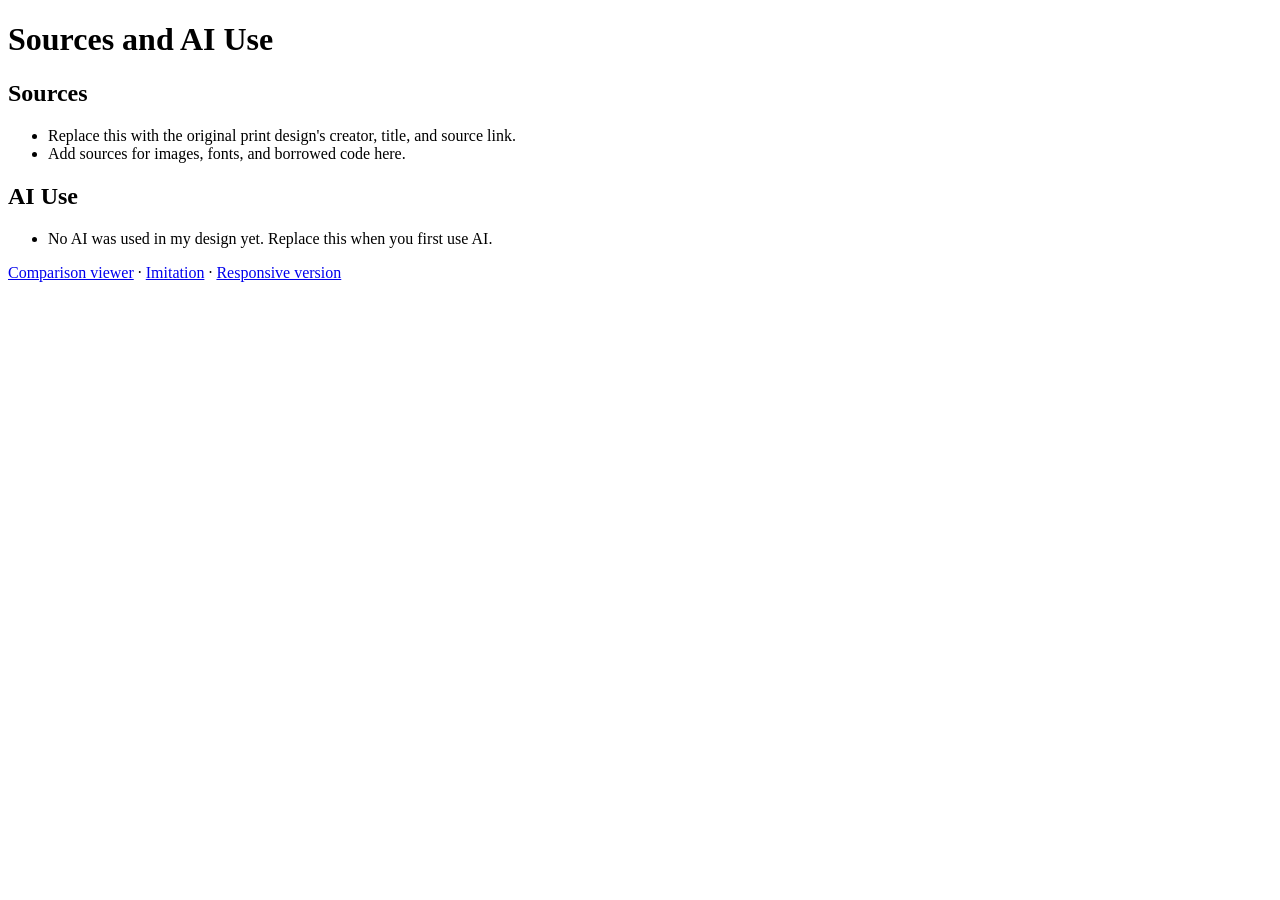
==== citations.html @ 0aabad77 "Initial commit" ====
<!DOCTYPE html>
<html lang="en">
<head>
  <meta charset="utf-8">
  <meta name="viewport" content="width=device-width, initial-scale=1">
  <title>Sources and AI Use</title>
</head>
<body>
  <h1>Sources and AI Use</h1>
  <h2>Sources</h2>
  <ul>
    <li>Replace this with the original print design's creator, title, and source link.</li>
    <li>Add sources for images, fonts, and borrowed code here.</li>
  </ul>
  <h2>AI Use</h2>
  <ul>
    <li>No AI was used in my design yet. Replace this when you first use AI.</li>
  </ul>
  <!-- Each entry: tool, date, prompt summary, assistance received, and what YOU changed or checked. -->
  <p><a href="index.html">Comparison viewer</a> · <a href="imitation.html">Imitation</a> · <a href="responsive.html">Responsive version</a></p>
</body>
</html>
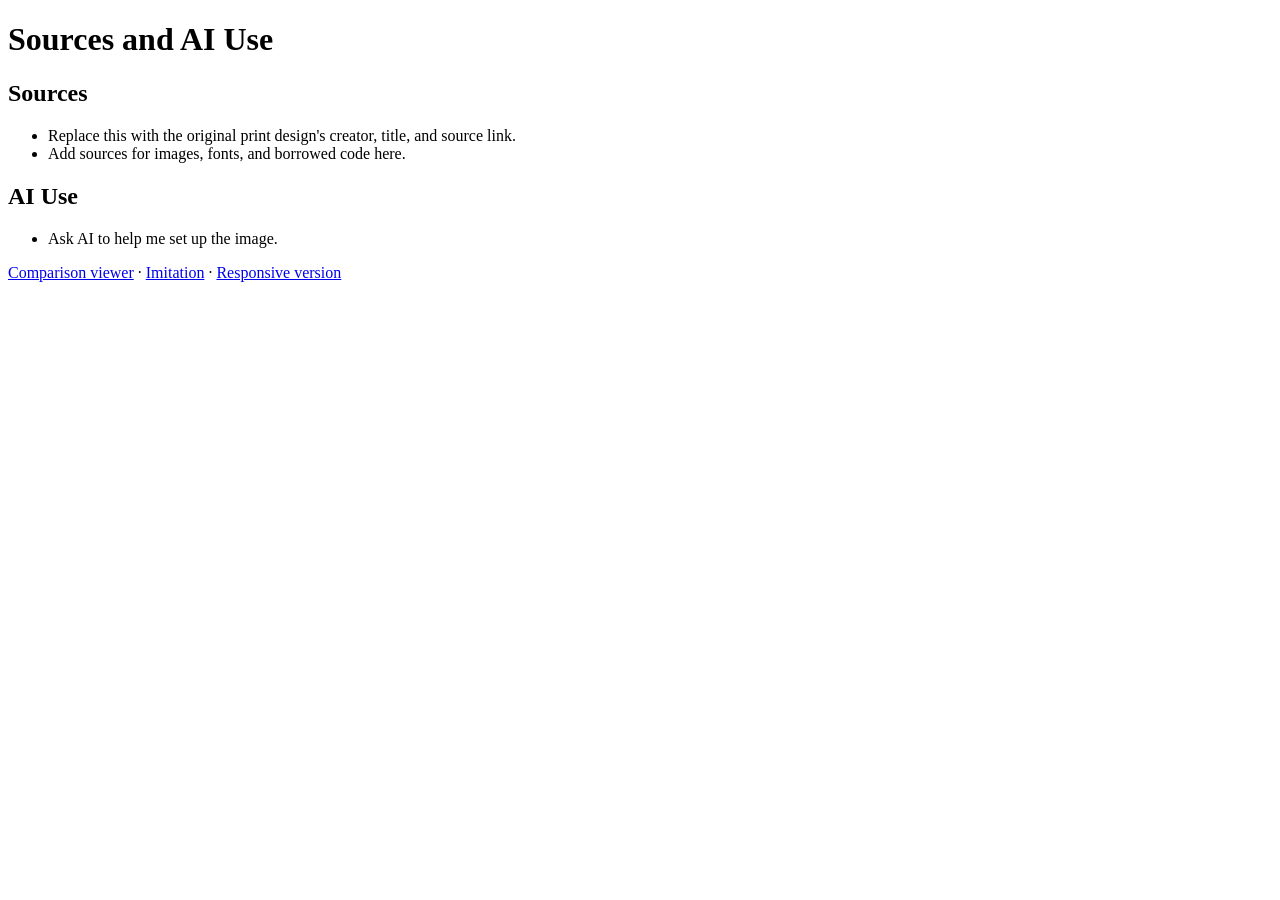
==== commit fc031661: "picked a image and about to put it in the codespace" ====
--- a/citations.html
+++ b/citations.html
@@ -14,7 +14,7 @@
   </ul>
   <h2>AI Use</h2>
   <ul>
-    <li>No AI was used in my design yet. Replace this when you first use AI.</li>
+    <li>Ask AI to help me set up the image.</li>
   </ul>
   <!-- Each entry: tool, date, prompt summary, assistance received, and what YOU changed or checked. -->
   <p><a href="index.html">Comparison viewer</a> · <a href="imitation.html">Imitation</a> · <a href="responsive.html">Responsive version</a></p>
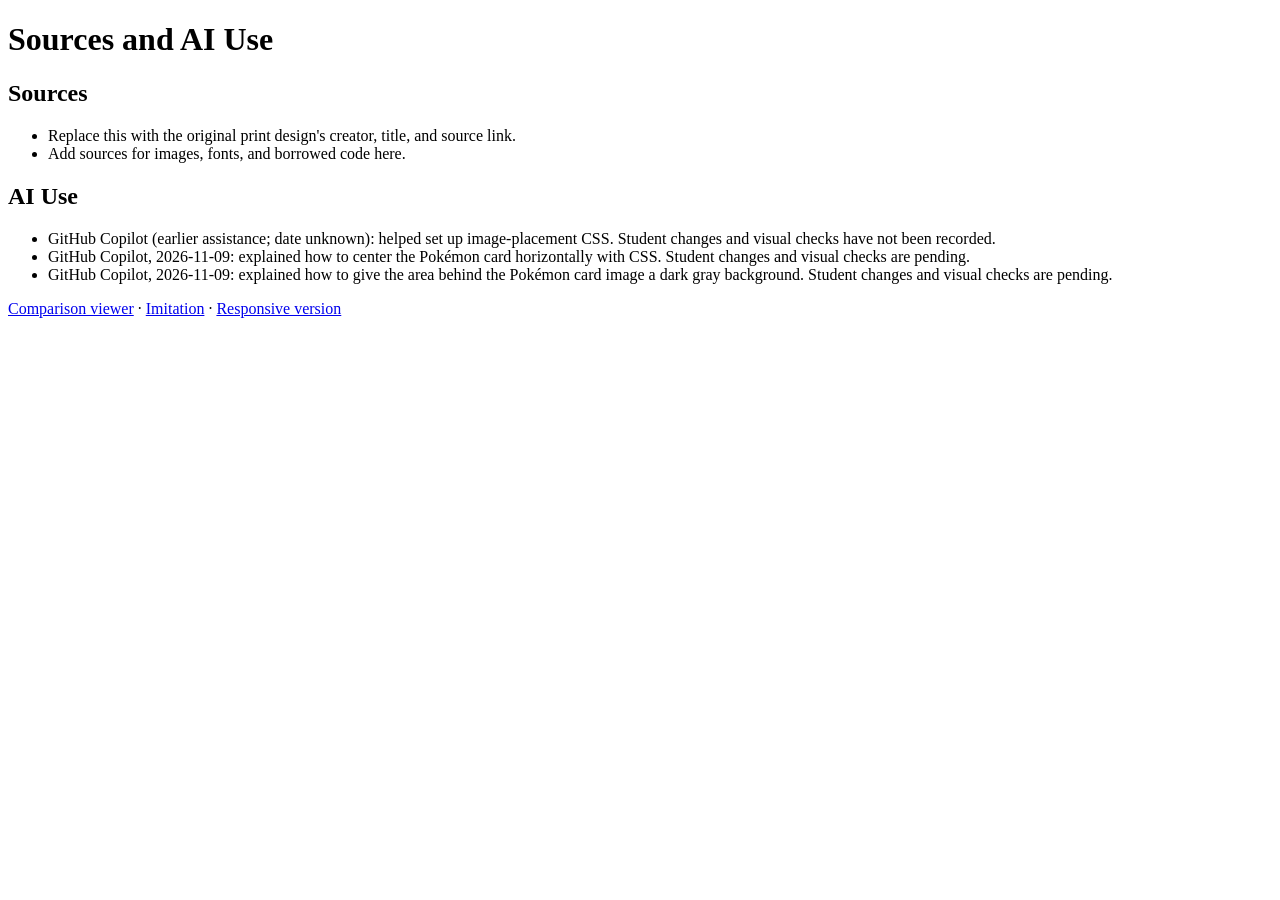
==== commit 27d442bf: "added the image and started the background" ====
--- a/citations.html
+++ b/citations.html
@@ -14,7 +14,9 @@
   </ul>
   <h2>AI Use</h2>
   <ul>
-    <li>Ask AI to help me set up the image.</li>
+    <li>GitHub Copilot (earlier assistance; date unknown): helped set up image-placement CSS. Student changes and visual checks have not been recorded.</li>
+    <li>GitHub Copilot, 2026-11-09: explained how to center the Pokémon card horizontally with CSS. Student changes and visual checks are pending.</li>
+    <li>GitHub Copilot, 2026-11-09: explained how to give the area behind the Pokémon card image a dark gray background. Student changes and visual checks are pending.</li>
   </ul>
   <!-- Each entry: tool, date, prompt summary, assistance received, and what YOU changed or checked. -->
   <p><a href="index.html">Comparison viewer</a> · <a href="imitation.html">Imitation</a> · <a href="responsive.html">Responsive version</a></p>
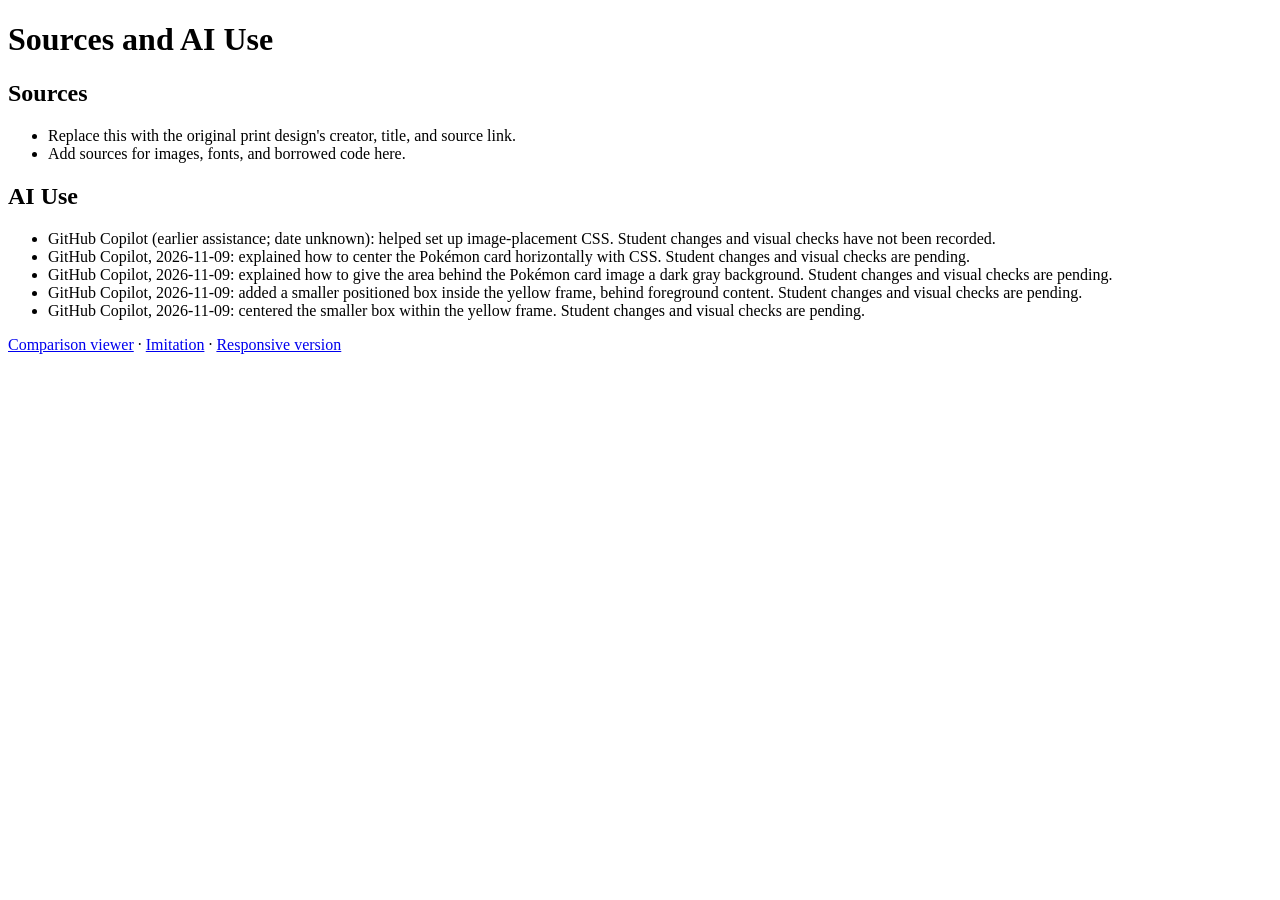
==== commit 5955163f: "Did the stats damage, weakness, resistants, and description" ====
--- a/citations.html
+++ b/citations.html
@@ -1,10 +1,12 @@
 <!DOCTYPE html>
 <html lang="en">
+
 <head>
   <meta charset="utf-8">
   <meta name="viewport" content="width=device-width, initial-scale=1">
   <title>Sources and AI Use</title>
 </head>
+
 <body>
   <h1>Sources and AI Use</h1>
   <h2>Sources</h2>
@@ -14,11 +16,20 @@
   </ul>
   <h2>AI Use</h2>
   <ul>
-    <li>GitHub Copilot (earlier assistance; date unknown): helped set up image-placement CSS. Student changes and visual checks have not been recorded.</li>
-    <li>GitHub Copilot, 2026-11-09: explained how to center the Pokémon card horizontally with CSS. Student changes and visual checks are pending.</li>
-    <li>GitHub Copilot, 2026-11-09: explained how to give the area behind the Pokémon card image a dark gray background. Student changes and visual checks are pending.</li>
+    <li>GitHub Copilot (earlier assistance; date unknown): helped set up image-placement CSS. Student changes and visual
+      checks have not been recorded.</li>
+    <li>GitHub Copilot, 2026-11-09: explained how to center the Pokémon card horizontally with CSS. Student changes and
+      visual checks are pending.</li>
+    <li>GitHub Copilot, 2026-11-09: explained how to give the area behind the Pokémon card image a dark gray background.
+      Student changes and visual checks are pending.</li>
+    <li>GitHub Copilot, 2026-11-09: added a smaller positioned box inside the yellow frame, behind foreground content.
+      Student changes and visual checks are pending.</li>
+    <li>GitHub Copilot, 2026-11-09: centered the smaller box within the yellow frame. Student changes and visual checks
+      are pending.</li>
   </ul>
   <!-- Each entry: tool, date, prompt summary, assistance received, and what YOU changed or checked. -->
-  <p><a href="index.html">Comparison viewer</a> · <a href="imitation.html">Imitation</a> · <a href="responsive.html">Responsive version</a></p>
+  <p><a href="index.html">Comparison viewer</a> · <a href="imitation.html">Imitation</a> · <a
+      href="responsive.html">Responsive version</a></p>
 </body>
-</html>
+
+</html>
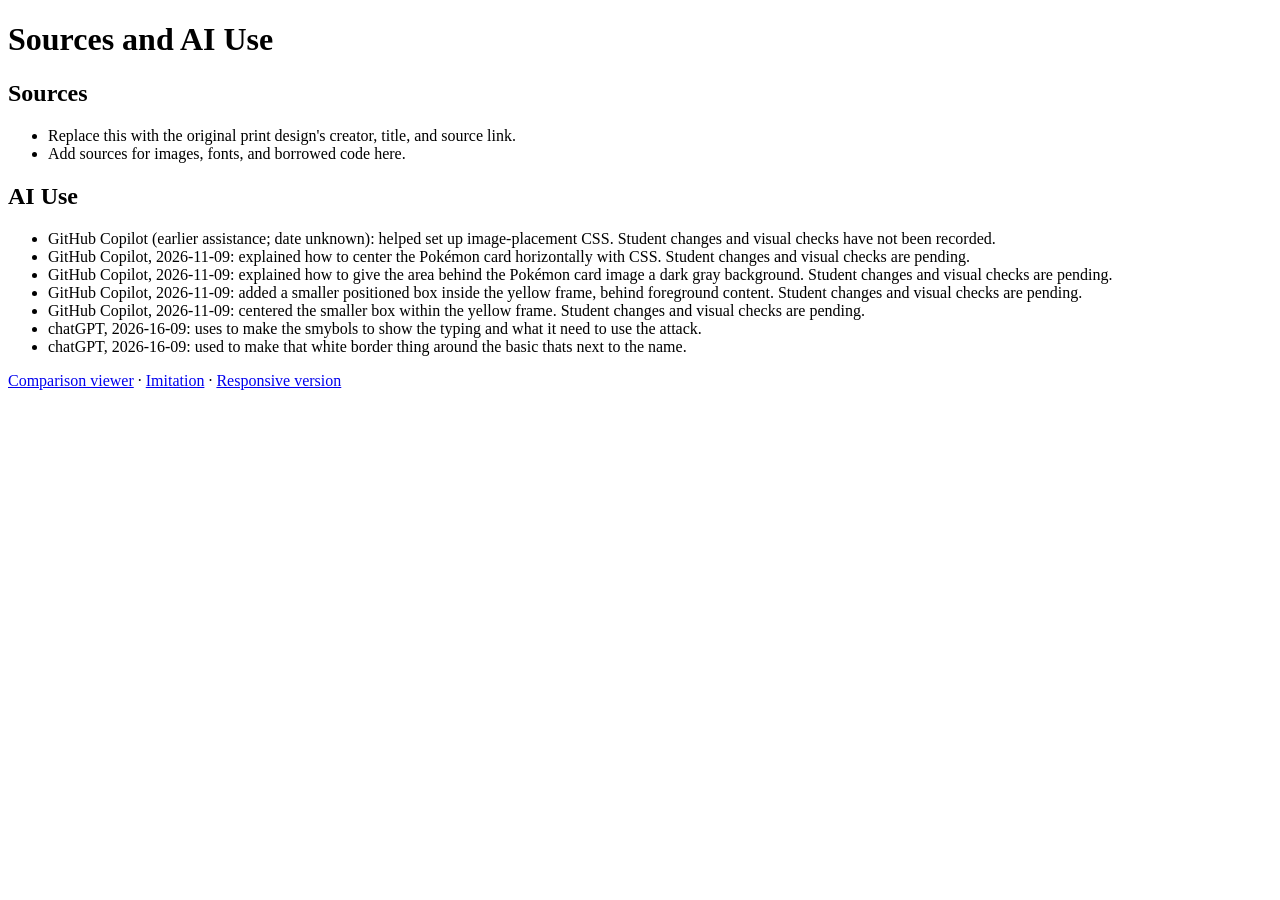
==== commit 1772187d: "Finish the card" ====
--- a/citations.html
+++ b/citations.html
@@ -26,6 +26,8 @@
       Student changes and visual checks are pending.</li>
     <li>GitHub Copilot, 2026-11-09: centered the smaller box within the yellow frame. Student changes and visual checks
       are pending.</li>
+      <li>chatGPT, 2026-16-09: uses to make the smybols to show the typing and what it need to use the attack.</li>
+      <li>chatGPT, 2026-16-09: used to make that white border thing around the basic thats next to the name.</li>
   </ul>
   <!-- Each entry: tool, date, prompt summary, assistance received, and what YOU changed or checked. -->
   <p><a href="index.html">Comparison viewer</a> · <a href="imitation.html">Imitation</a> · <a
